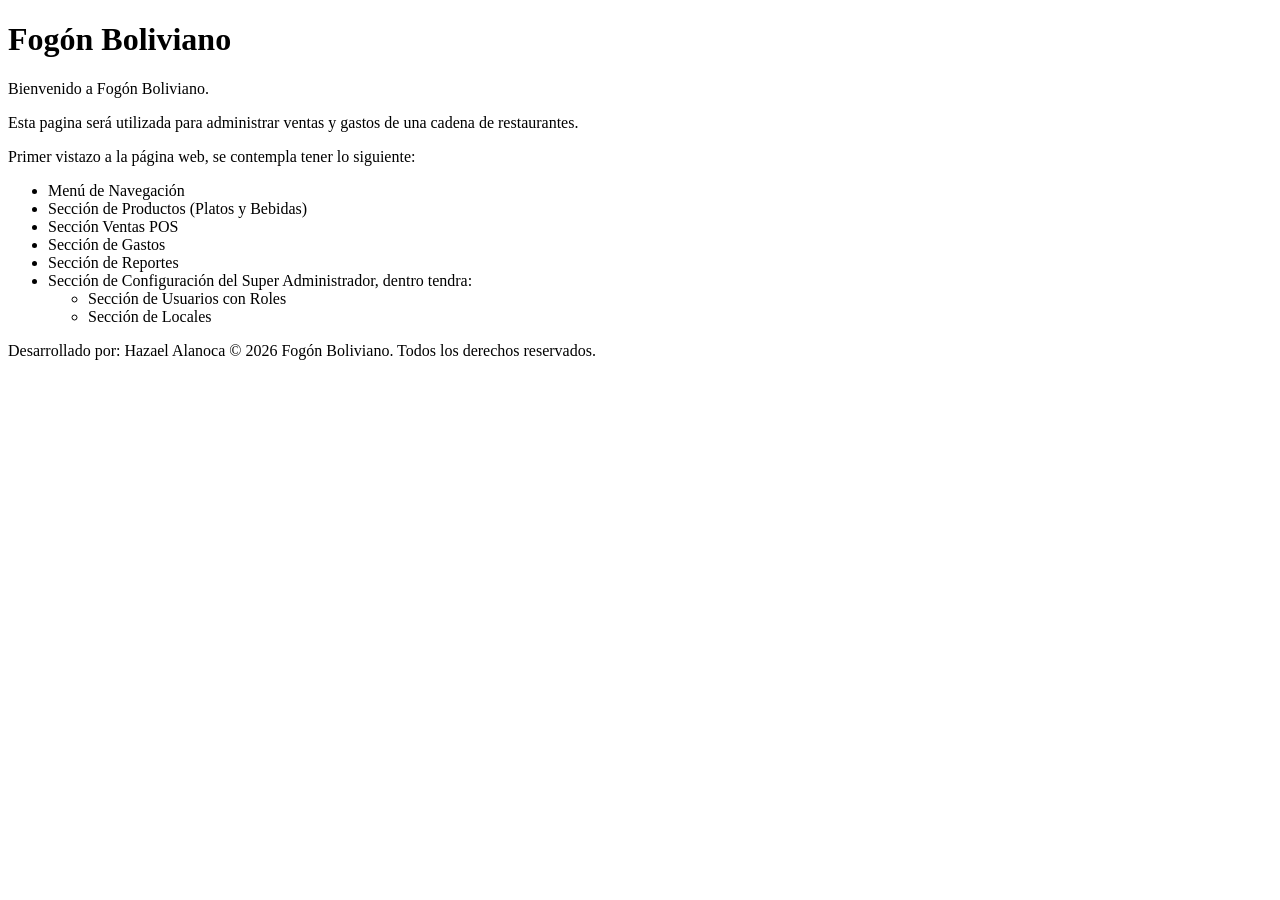
==== index.html @ 449dd19e "Repositorio inicializado." ====
<!DOCTYPE html>
<html lang="es">
<head>
    <meta charset="UTF-8">
    <meta name="viewport" content="width=device-width, initial-scale=1.0">
    <title>Fogón Boliviano</title>
</head>
<body>
    <main>
        <h1>Fogón Boliviano</h1>
        <p>Bienvenido a Fogón Boliviano.</p>
        <p>Esta pagina será utilizada para administrar ventas y gastos de una cadena de restaurantes.</p>
        <p>Primer vistazo a la página web, se contempla tener lo siguiente:</p>
        <ul>
            <li>Menú de Navegación</li>
            <li>Sección de Productos (Platos y Bebidas)</li>
            <li>Sección Ventas POS</li>
            <li>Sección de Gastos</li>
            <li>Sección de Reportes</li>
            <li>Sección de Configuración del Super Administrador, dentro tendra:</li>
            <ul>
                <li>Sección de Usuarios con Roles</li>
                <li>Sección de Locales</li>
            </ul>
        </ul>
    </main>
    <footer>
        <p>Desarrollado por: Hazael Alanoca © 2026 Fogón Boliviano. Todos los derechos reservados.</p>
    </footer>
</body>
</html>
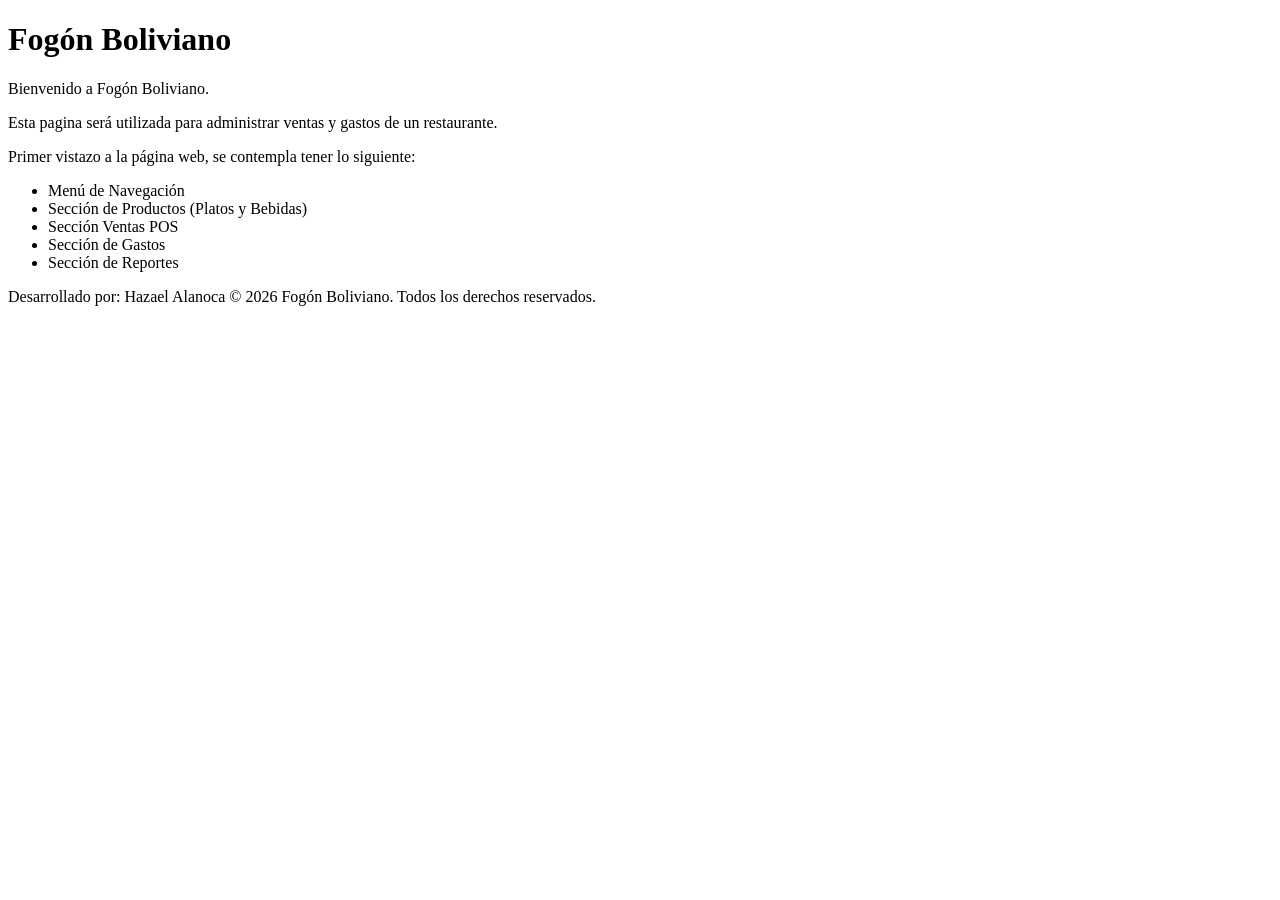
==== commit d890bec1: "Idea de proyecto ligeramente modificada." ====
--- a/index.html
+++ b/index.html
@@ -9,7 +9,7 @@
     <main>
         <h1>Fogón Boliviano</h1>
         <p>Bienvenido a Fogón Boliviano.</p>
-        <p>Esta pagina será utilizada para administrar ventas y gastos de una cadena de restaurantes.</p>
+        <p>Esta pagina será utilizada para administrar ventas y gastos de un restaurante.</p>
         <p>Primer vistazo a la página web, se contempla tener lo siguiente:</p>
         <ul>
             <li>Menú de Navegación</li>
@@ -17,11 +17,6 @@
             <li>Sección Ventas POS</li>
             <li>Sección de Gastos</li>
             <li>Sección de Reportes</li>
-            <li>Sección de Configuración del Super Administrador, dentro tendra:</li>
-            <ul>
-                <li>Sección de Usuarios con Roles</li>
-                <li>Sección de Locales</li>
-            </ul>
         </ul>
     </main>
     <footer>
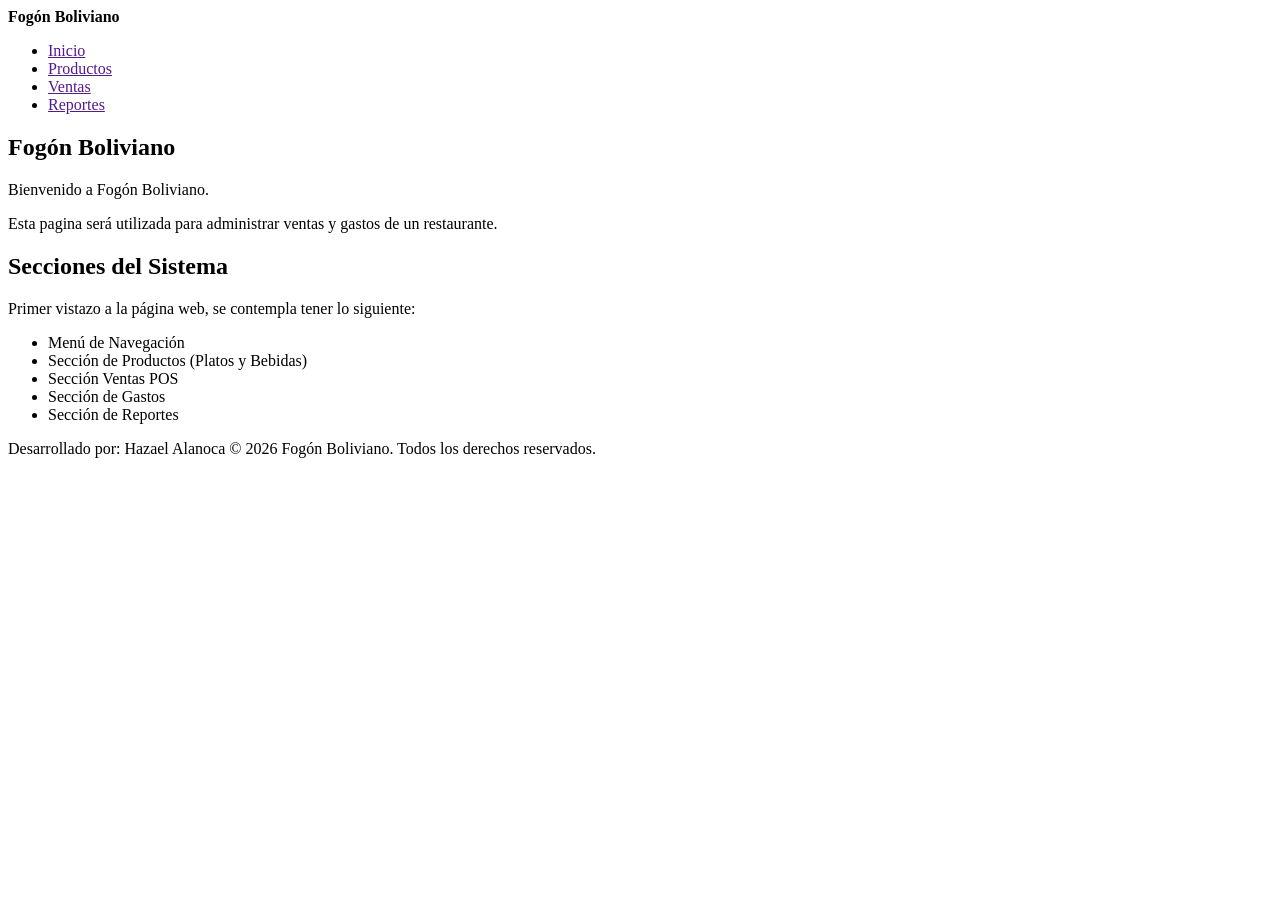
==== commit d0c13d9e: "Migrado a html5 semantico." ====
--- a/index.html
+++ b/index.html
@@ -6,21 +6,37 @@
     <title>Fogón Boliviano</title>
 </head>
 <body>
+    <header>
+        <strong>Fogón Boliviano</strong>
+        <nav>
+            <ul>
+                <li><a href="">Inicio</a></li>
+                <li><a href="">Productos</a></li>
+                <li><a href="">Ventas</a></li>
+                <li><a href="">Reportes</a></li>
+            </ul>
+        </nav>
+    </header>
     <main>
-        <h1>Fogón Boliviano</h1>
-        <p>Bienvenido a Fogón Boliviano.</p>
-        <p>Esta pagina será utilizada para administrar ventas y gastos de un restaurante.</p>
-        <p>Primer vistazo a la página web, se contempla tener lo siguiente:</p>
-        <ul>
-            <li>Menú de Navegación</li>
-            <li>Sección de Productos (Platos y Bebidas)</li>
-            <li>Sección Ventas POS</li>
-            <li>Sección de Gastos</li>
-            <li>Sección de Reportes</li>
-        </ul>
+        <section>
+            <h1>Fogón Boliviano</h1>
+            <p>Bienvenido a Fogón Boliviano.</p>
+            <p>Esta pagina será utilizada para administrar ventas y gastos de un restaurante.</p>
+        </section>
+        <section>
+            <h2>Secciones del Sistema</h2>
+            <p>Primer vistazo a la página web, se contempla tener lo siguiente:</p>
+            <ul>
+                <li>Menú de Navegación</li>
+                <li>Sección de Productos (Platos y Bebidas)</li>
+                <li>Sección Ventas POS</li>
+                <li>Sección de Gastos</li>
+                <li>Sección de Reportes</li>
+            </ul>
+        </section>
     </main>
     <footer>
-        <p>Desarrollado por: Hazael Alanoca © 2026 Fogón Boliviano. Todos los derechos reservados.</p>
+        <p>Desarrollado por: Hazael Alanoca &copy; 2026 Fogón Boliviano. Todos los derechos reservados.</p>
     </footer>
 </body>
 </html>
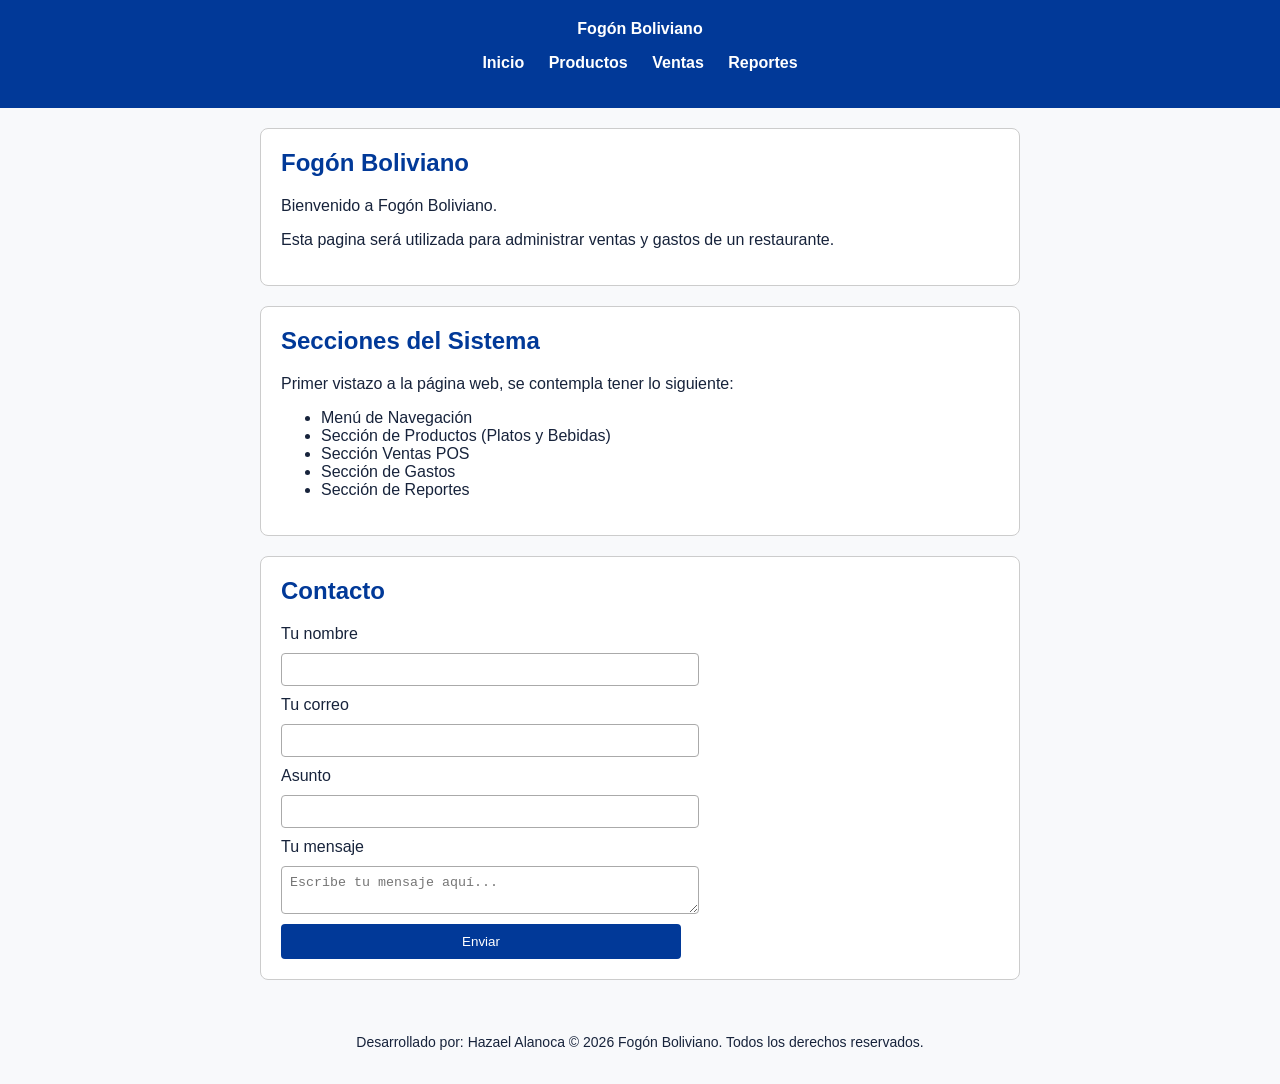
==== commit df549a3e: "Aniadidos de estilos, creado styles.css" ====
--- a/index.html
+++ b/index.html
@@ -4,6 +4,7 @@
     <meta charset="UTF-8">
     <meta name="viewport" content="width=device-width, initial-scale=1.0">
     <title>Fogón Boliviano</title>
+    <link rel="stylesheet" href="styles.css">
 </head>
 <body>
     <header>
@@ -34,6 +35,24 @@
                 <li>Sección de Reportes</li>
             </ul>
         </section>
+        <section>
+            <h2>Contacto</h2>
+            <form>
+                <label for="nombre">Tu nombre</label>
+                <input type="text" id="nombre" required>
+
+                <label for="correo">Tu correo</label>
+                <input type="email" id="correo" required>
+
+                <label for="asunto">Asunto</label>
+                <input type="text" id="asunto" required>
+
+                <label for="msg">Tu mensaje</label>
+                <textarea id="msg" placeholder="Escribe tu mensaje aquí..." required></textarea>
+
+                <button type="submit">Enviar</button>
+            </form>
+        </section>
     </main>
     <footer>
         <p>Desarrollado por: Hazael Alanoca &copy; 2026 Fogón Boliviano. Todos los derechos reservados.</p>
--- a/styles.css
+++ b/styles.css
@@ -0,0 +1,73 @@
+body {
+    background-color: #f8f9fb;
+    color: #17233b;
+    font-family: Arial, sans-serif;
+    margin: 0;
+}
+
+main {
+    max-width: 800px;
+    margin: 20px auto;
+}
+
+header {
+    background-color: #013998;
+    color: white;
+    text-align: center;
+    padding: 20px;
+}
+
+header ul {
+    padding: 0;
+}
+
+header li {
+    display: inline-block;
+    margin: 0 10px;
+}
+
+header a {
+    color: white;
+    text-decoration: none;
+    font-weight: bold;
+}
+
+section {
+    background-color: white;
+    padding: 20px;
+    border-radius: 8px;
+    border: 1px solid #ccc;
+    margin: 20px;
+}
+
+h1, h2 {
+    color: #013998;
+    margin-top: 0;
+}
+
+label, input, textarea, button {
+    display: block;
+    width: 100%;
+    max-width: 400px;
+    margin-top: 10px;
+}
+
+input, textarea {
+    padding: 8px;
+    border: 1px solid #aaa;
+    border-radius: 4px;
+}
+
+button {
+    background-color: #013998;
+    color: white;
+    padding: 10px;
+    border: none;
+    border-radius: 4px;
+}
+
+footer {
+    text-align: center;
+    padding: 20px;
+    font-size: 14px;
+}
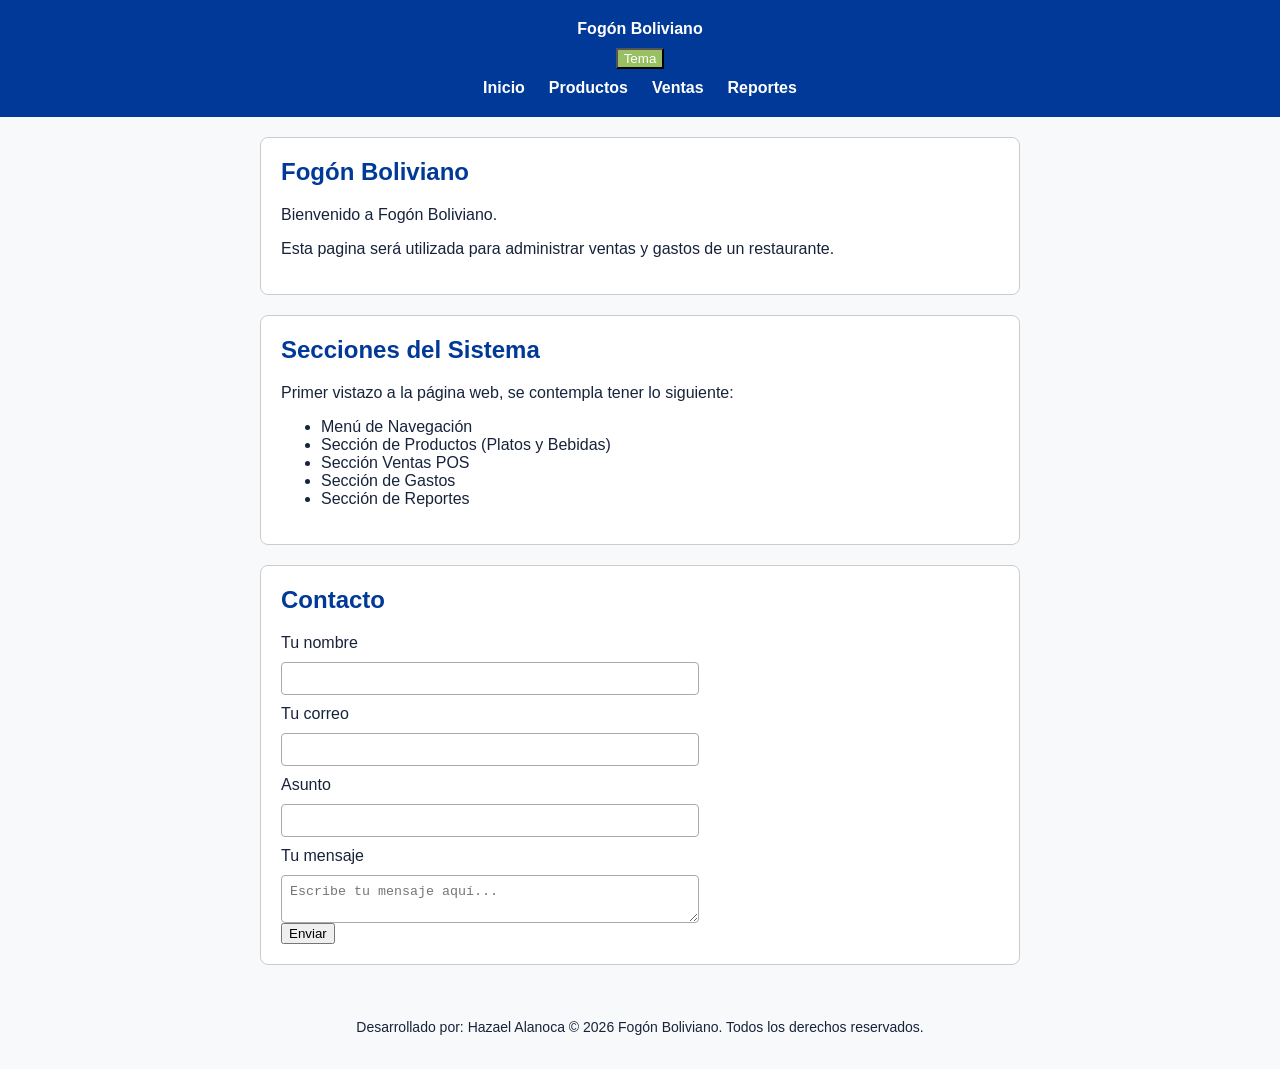
==== commit d9f58ea4: "modo oscuro y menu hamburguesa" ====
--- a/index.html
+++ b/index.html
@@ -9,8 +9,10 @@
 <body>
     <header>
         <strong>Fogón Boliviano</strong>
+        <button type="button" id="btn-tema" class="boton-modo">Tema</button>
+        <button type="button" id="btn-menu" class="btn-hamburguesa">☰</button>
         <nav>
-            <ul>
+            <ul id="menu-principal">
                 <li><a href="">Inicio</a></li>
                 <li><a href="">Productos</a></li>
                 <li><a href="">Ventas</a></li>
@@ -57,5 +59,6 @@
     <footer>
         <p>Desarrollado por: Hazael Alanoca &copy; 2026 Fogón Boliviano. Todos los derechos reservados.</p>
     </footer>
+    <script src="script.js"></script>
 </body>
 </html>
--- a/styles.css
+++ b/styles.css
@@ -19,17 +19,29 @@
 
 header ul {
     padding: 0;
+    margin: 0;
+    display: flex;
+    justify-content: center;
+    gap: 24px;
 }
 
 header li {
-    display: inline-block;
-    margin: 0 10px;
+    list-style: none;
 }
 
 header a {
     color: white;
     text-decoration: none;
     font-weight: bold;
+}
+
+.btn-hamburguesa {
+    display: none;
+    background: none;
+    border: none;
+    color: white;
+    font-size: 28px;
+    cursor: pointer;
 }
 
 section {
@@ -45,7 +57,7 @@
     margin-top: 0;
 }
 
-label, input, textarea, button {
+label, input, textarea {
     display: block;
     width: 100%;
     max-width: 400px;
@@ -58,12 +70,11 @@
     border-radius: 4px;
 }
 
-button {
-    background-color: #013998;
+.boton-modo {
+    background-color: #98bf61;
     color: white;
-    padding: 10px;
-    border: none;
-    border-radius: 4px;
+    display: block;
+    margin: 10px auto;
 }
 
 footer {
@@ -71,3 +82,61 @@
     padding: 20px;
     font-size: 14px;
 }
+
+.body.claro {
+    background-color: #b7cef8;
+    color: #17233b;
+}
+
+.body claro header {
+    background-color: #013998;
+    color: black;
+}
+
+.body claro header p {
+    color: #130e0e;
+}
+
+body.claro nav {
+    background-color: #485162;
+}
+
+.modo-oscuro {
+    background-color: #121212;
+    color: #ffffff;
+}
+
+.modo-oscuro header {
+    background-color: #000000;
+}
+
+.modo-oscuro section {
+    background-color: #242424;
+    border-color: #444;
+}
+
+.modo-oscuro h1, .modo-oscuro h2 {
+    color: #79a6ff;
+}
+
+@media (max-width: 600px) {
+    .btn-hamburguesa {
+        display: inline-block;
+    }
+
+    header ul {
+        display: none;
+        flex-direction: column;
+        gap: 12px;
+        margin-top: 15px;
+    }
+
+    header ul.mostrar-menu {
+        display: flex;
+    }
+    
+    section {
+        margin: 10px 0;
+        padding: 15px;
+    }
+}
